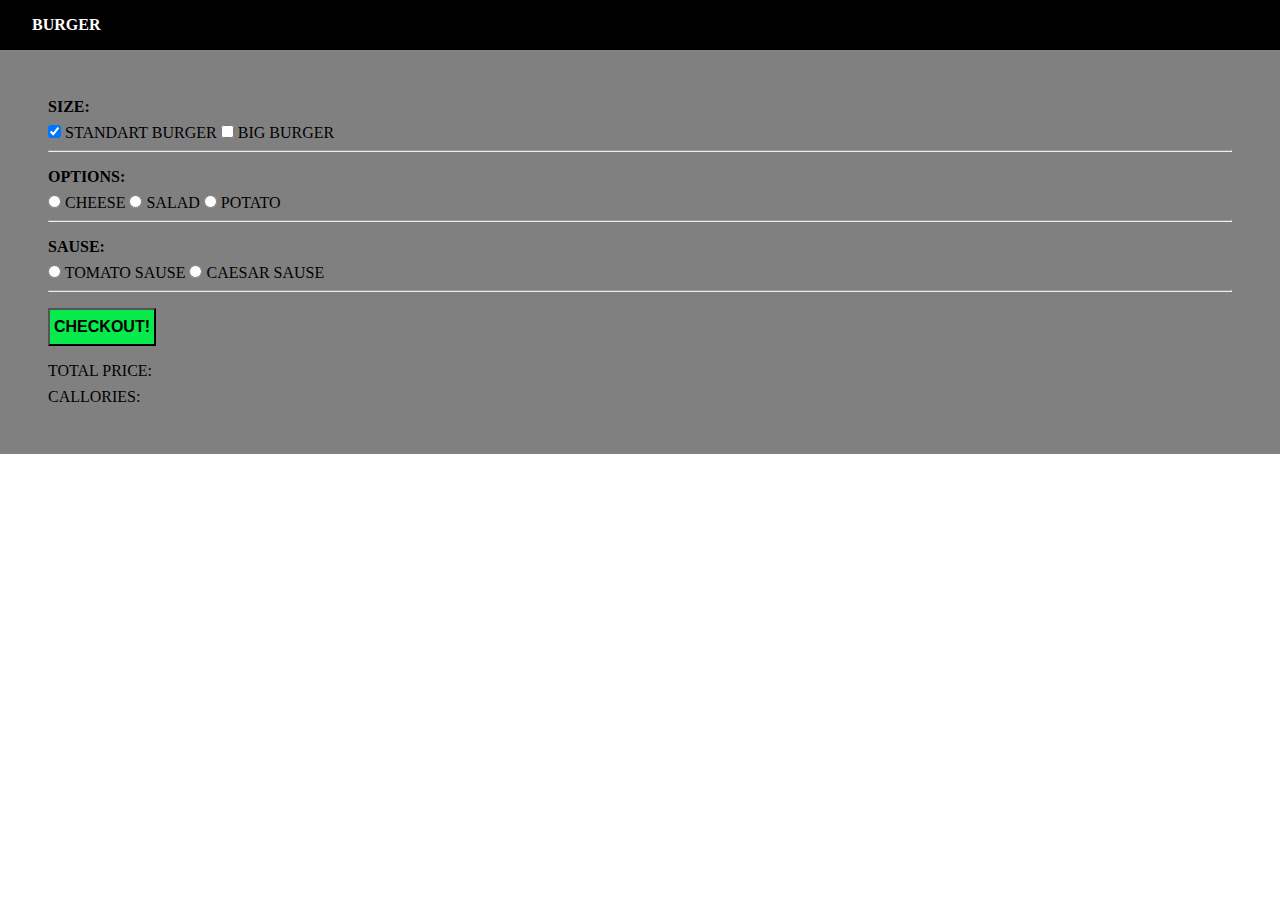
==== additional-task-burger/index.html @ f1072933 "lesson 2 / additional task burger" ====
<!DOCTYPE html>
<html lang="en">
<head>
    <meta charset="UTF-8">
    <meta http-equiv="X-UA-Compatible" content="IE=edge">
    <meta name="viewport" content="width=device-width, initial-scale=1.0">
    <link rel="stylesheet" href="./style.css">
    <title>BURGER</title>
</head>
<body>
    <header class="h">BURGER</header>

    <div class="menu">
        <form class="forma">
            <h1>SIZE:</h1>
            <input type="checkbox" name="" id="sizeStandart" checked> STANDART BURGER
            <input type="checkbox" name="" id="sizeBig"> BIG BURGER
            <hr>
            <h1>OPTIONS:</h1>
            <input type="radio" name="" id="cheese"> CHEESE
            <input type="radio" name="" id="salad"> SALAD
            <input type="radio" name="" id="potato"> POTATO
            <hr>
            <h1>SAUSE:</h1>
            <input type="radio" name="" id="tomato"> TOMATO SAUSE
            <input type="radio" name="" id="caesar"> CAESAR SAUSE
            <hr>
            <button id="checkout">CHECKOUT!</button>
            <div class="total">TOTAL PRICE: <span id="summa"></span></div>
            <div class="total">CALLORIES: <span id="summaccal"></span></div>
        </form>
    </div>

    <script src="./main.js"></script>
</body>
</html>
---- additional-task-burger/style.css ----
* {
  font-size: 16px;
  margin: 0;
  padding: 0;
  -webkit-box-sizing: border-box;
          box-sizing: border-box;
}

hr {
  margin: 0.5rem 0 1rem 0;
}

.h {
  background-color: black;
  color: white;
  padding: 1rem 2rem;
  font-weight: 700;
}

.menu {
  background-color: gray;
  padding: 3rem;
}

.forma h1 {
  margin-bottom: 0.5rem;
}

.forma button {
  margin-bottom: 0.5rem;
  padding: 0.5rem 0.25rem;
  background-color: #06eb4b;
  font-weight: 700;
}

.total {
  margin-top: 0.5rem;
}
/*# sourceMappingURL=style.css.map */
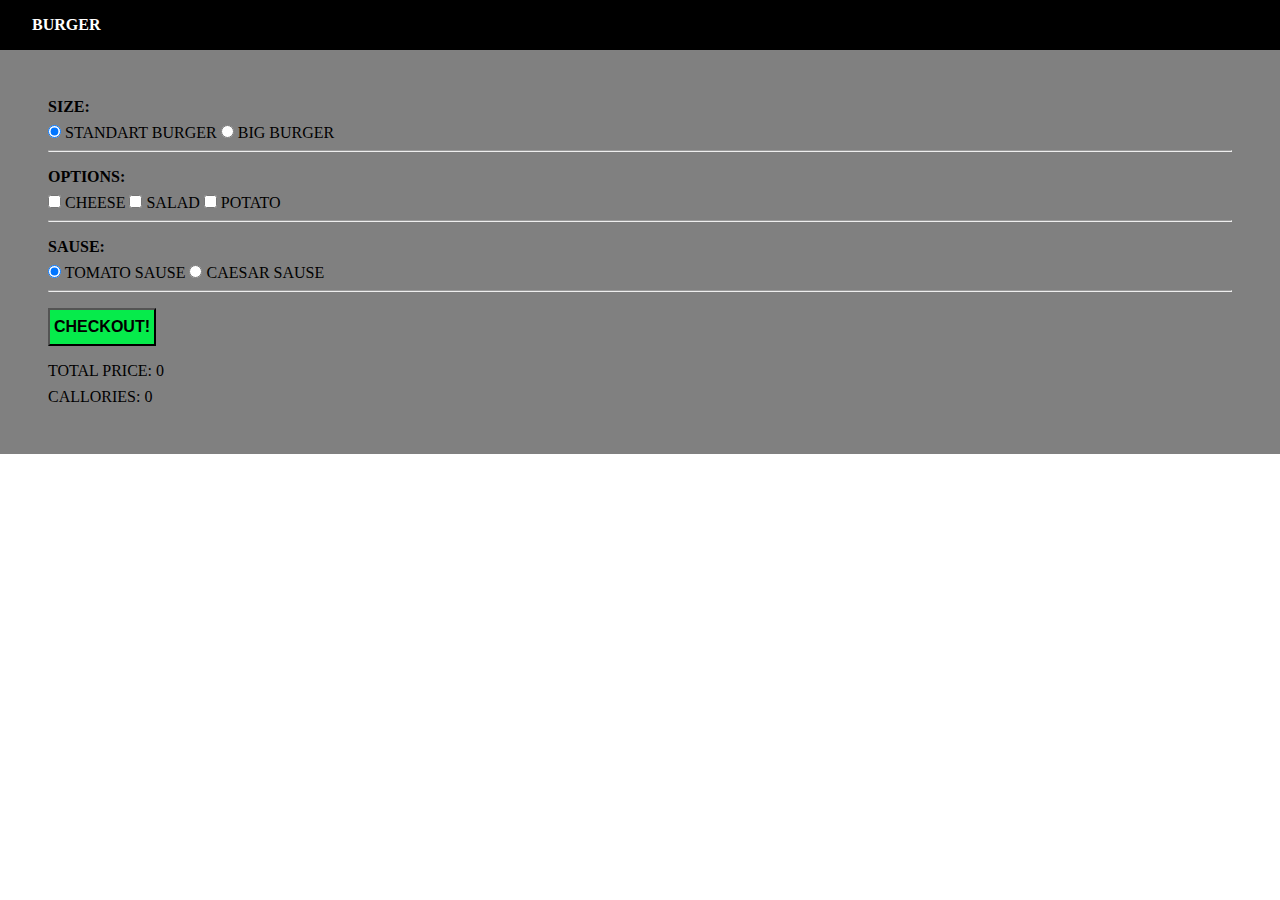
==== commit 614da96a: "lesson 3 / burger OOP methods update" ====
--- a/additional-task-burger/index.html
+++ b/additional-task-burger/index.html
@@ -13,21 +13,32 @@
     <div class="menu">
         <form class="forma">
             <h1>SIZE:</h1>
-            <input type="checkbox" name="" id="sizeStandart" checked> STANDART BURGER
-            <input type="checkbox" name="" id="sizeBig"> BIG BURGER
+            <input type="radio" id="standart" name="size" value="Standart" data-price="50" data-ccal="20" checked>
+            <label for="standart">STANDART BURGER</label>
+
+            <input type="radio" id="big" name="size" value="Big" data-price="100" data-ccal="40">
+            <label for="big">BIG BURGER</label>
             <hr>
             <h1>OPTIONS:</h1>
-            <input type="radio" name="" id="cheese"> CHEESE
-            <input type="radio" name="" id="salad"> SALAD
-            <input type="radio" name="" id="potato"> POTATO
+            <input type="checkbox" id="cheese" name="option" value="Cheese" data-price="10" data-ccal="20">
+            <label for="cheese">CHEESE</label>
+
+            <input type="checkbox" id="salad" name="option" value="Salad" data-price="20" data-ccal="5">
+            <label for="salad">SALAD</label>
+
+            <input type="checkbox" id="potato" name="option" value="Potato" data-price="10" data-ccal="10">
+            <label for="potato">POTATO</label>
             <hr>
             <h1>SAUSE:</h1>
-            <input type="radio" name="" id="tomato"> TOMATO SAUSE
-            <input type="radio" name="" id="caesar"> CAESAR SAUSE
+            <input type="radio" id="tomato" name="sause" value="Tomato" data-price="9" data-ccal="10" checked>
+            <label for="tomato">TOMATO SAUSE</label>
+            
+            <input type="radio" id="caesar" name="sause" value="Caesar" data-price="9" data-ccal="20">
+            <label for="caesar">CAESAR SAUSE</label>
             <hr>
             <button id="checkout">CHECKOUT!</button>
-            <div class="total">TOTAL PRICE: <span id="summa"></span></div>
-            <div class="total">CALLORIES: <span id="summaccal"></span></div>
+            <div class="total">TOTAL PRICE: <span id="summa">0</span></div>
+            <div class="total">CALLORIES: <span id="summaccal">0</span></div>
         </form>
     </div>
 
